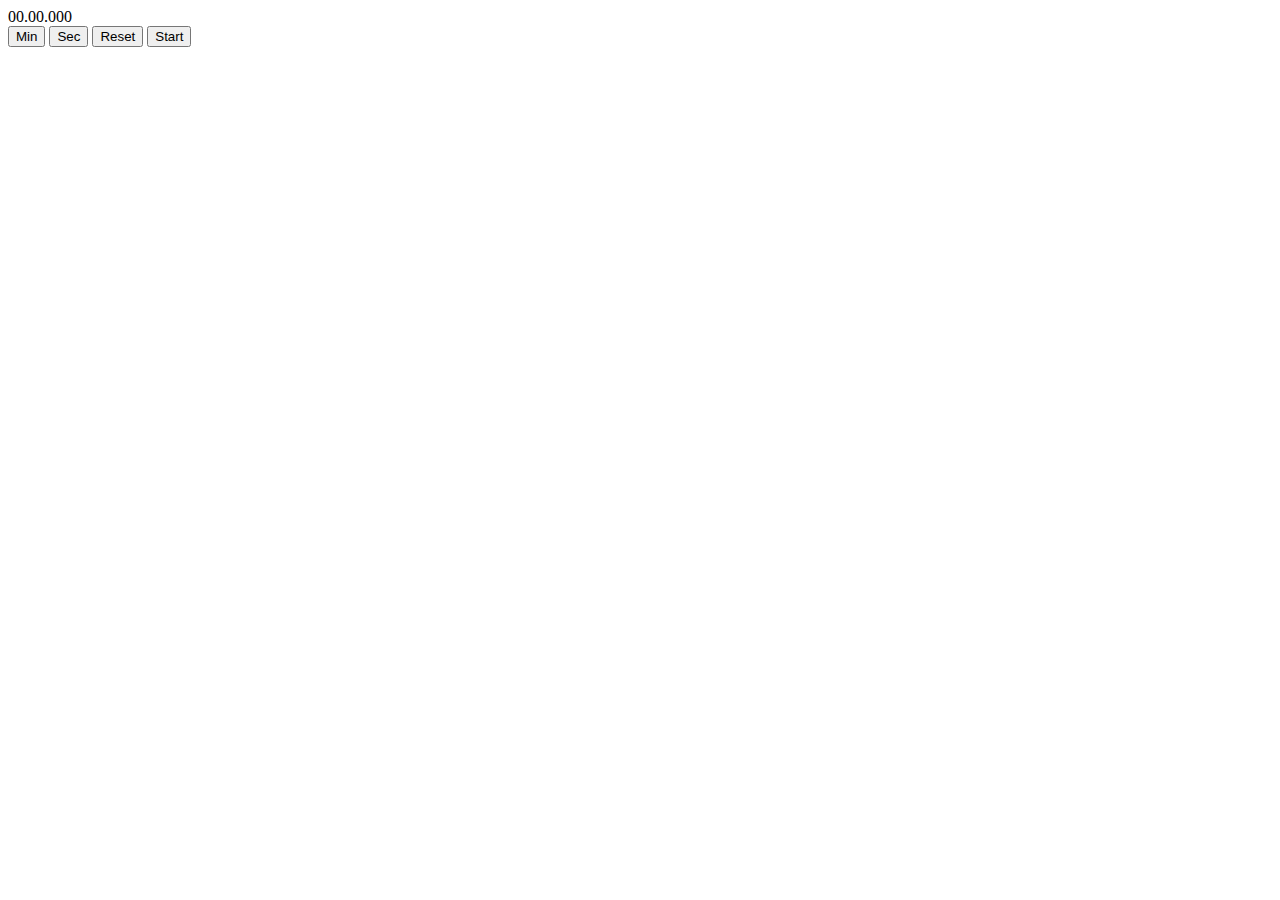
==== カウントダウンタイマー/index.html @ 79b6aae6 "add20180404" ====
<!DOCTYPE html>
<html lang="ja">
<head>
    <mata charset="utf-8";>
    <title>Timer</title>
</head>
<body>
    <div id="timer">00.00.000</div>
    <div class="controls">
        <button id="min">Min</button>
        <button id="sec">Sec</button>
        <button id="reset">Reset</button>
        <button id="start">Start</button>
    </div>
    <script src="js/main.js"></script>
</body>
</html>
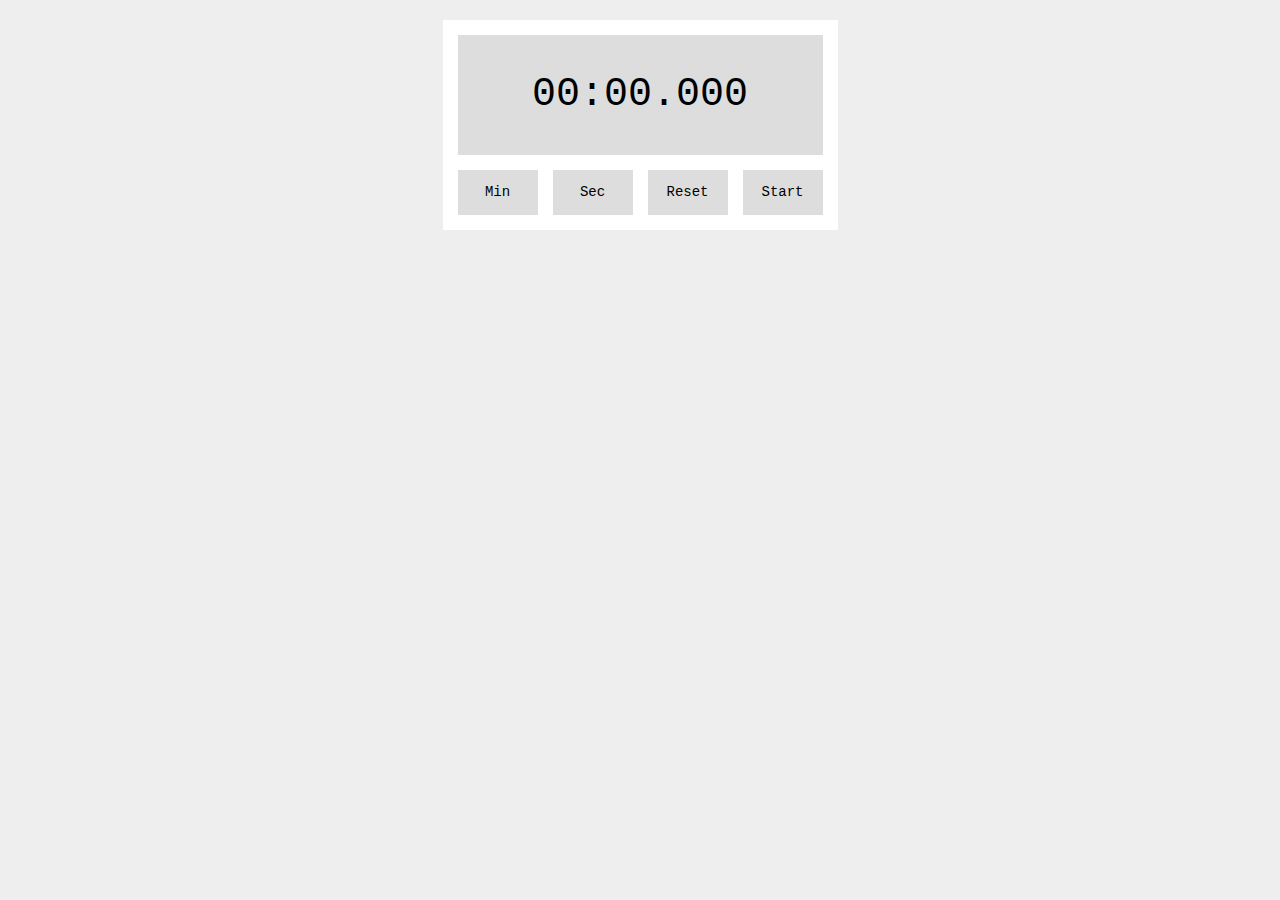
==== commit c370e1c6: "add20180404ver2" ====
--- a/カウントダウンタイマー/index.html
+++ b/カウントダウンタイマー/index.html
@@ -1,16 +1,19 @@
 <!DOCTYPE html>
 <html lang="ja">
 <head>
-    <mata charset="utf-8";>
+    <meta charset="utf-8";>
     <title>Timer</title>
+    <link rel="stylesheet" href="css/styles.css">
 </head>
 <body>
-    <div id="timer">00.00.000</div>
-    <div class="controls">
-        <button id="min">Min</button>
-        <button id="sec">Sec</button>
-        <button id="reset">Reset</button>
-        <button id="start">Start</button>
+    <div class="container">
+        <div id="timer">00:00.000</div>
+        <div class="controls">                
+                <div id="min">Min</div>
+                <div id="sec">Sec</div>
+                <div id="reset">Reset</div>
+                <div id="start">Start</div>
+        </div>
     </div>
     <script src="js/main.js"></script>
 </body>
--- a/カウントダウンタイマー/css/styles.css
+++ b/カウントダウンタイマー/css/styles.css
@@ -0,0 +1,41 @@
+body{
+    font-family:'Courier New',sans-serif;
+    font-size:14px;
+    background:#eee;
+}
+
+.container{
+    margin:20px auto;
+    width:365px;
+    background:#fff;
+    padding:15px;
+    text-align:center;
+}
+
+#timer{
+    background:#ddd;
+    height:120px;
+    line-height:120px;
+    font-size:40px;
+    margin-bottom:15px;
+}
+
+.controls >div{
+    cursor:pointer;
+    user-select:none;
+    width:80px;
+    background:#ddd;
+    height:45px;
+    line-height:45px; 
+    float:left;   
+}
+.controls{
+    overflow:hidden;
+}
+.controls>div+div{
+    margin-left:15px;
+}
+
+.controls>div:hover{
+    opacity: 0.7;
+}